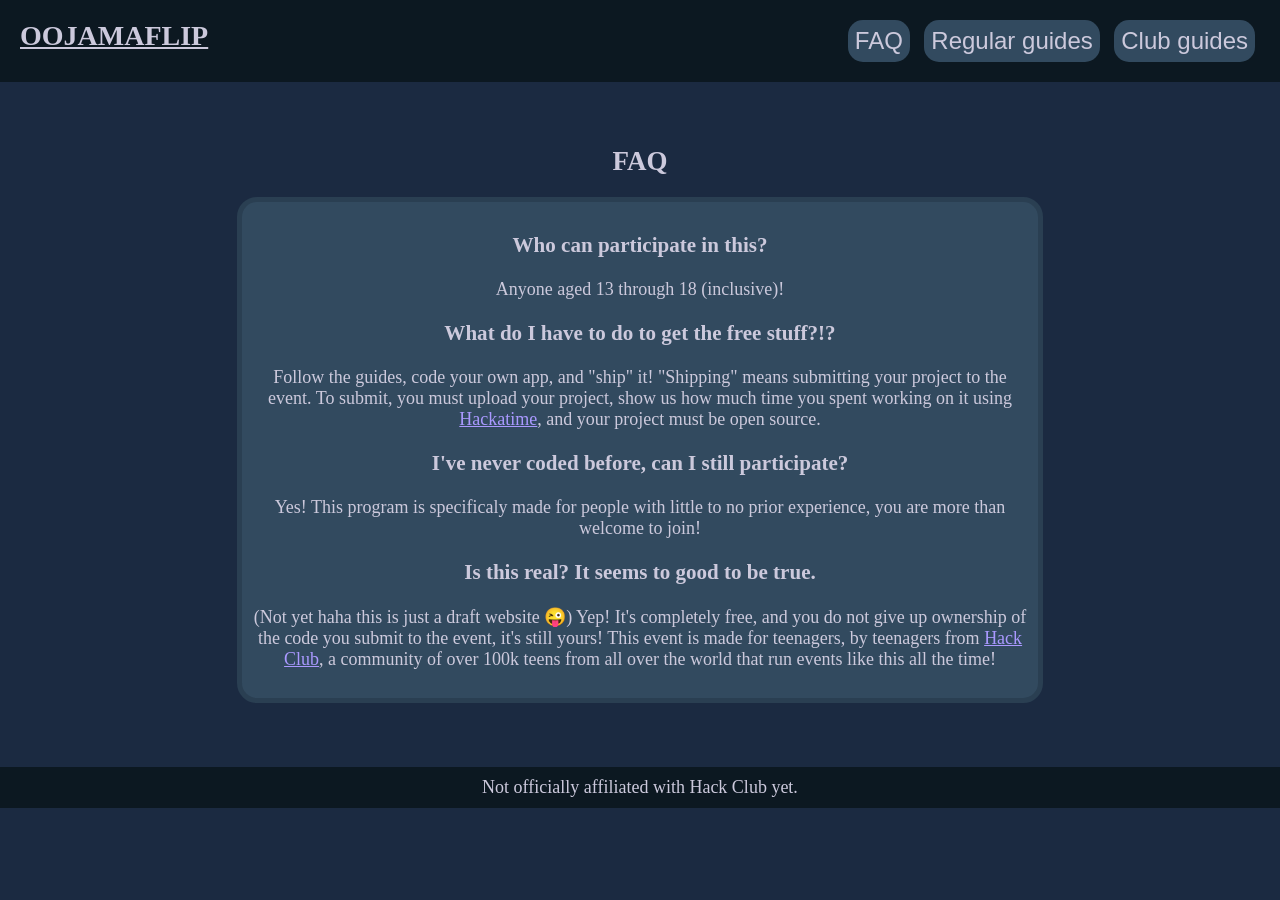
==== faq.html @ 2466895a "Finished header and created dedicated FAQ page." ====
<!DOCTYPE html>
<html>
    <head>
        <title>Oojamaflip</title>
        <link rel="stylesheet" href="style.css" />
    </head>
    <body>
        <header>
            <a class="title" href="index.html"><b>OOJAMAFLIP</b></a>
            <nav>
                <button class="nav-link" onclick="window.location.href='faq.html'">FAQ</button>
                <button class="nav-link" onclick="window.location.href='regular_guides.html'">Regular guides</button>
                <button class="nav-link" onclick="window.location.href='club_guides.html'">Club guides</button>
            </nav>
        </header>
        <section>
            <h1>FAQ</h1>
            <section class="faq">
                <h3>Who can participate in this?</h3>
                <p>Anyone aged 13 through 18 (inclusive)!</p>
                <h3>What do I have to do to get the free stuff?!?</h3>
                <p>Follow the guides, code your own app, and "ship" it! "Shipping" means submitting your project to the event. To submit, you must upload your project, show us how much time you spent working on it using <a href="https://hackatime.hackclub.com/" target="_blank" rel="noopener noreferrer">Hackatime</a>, and your project must be open source. </p>
                <h3>I've never coded before, can I still participate?</h3>
                <p>Yes! This program is specificaly made for people with little to no prior experience, you are more than welcome to join!</p>
                <h3>Is this real? It seems to good to be true.</h3>
                <p>(Not yet haha this is just a draft website 😜) Yep! It's completely free, and you do not give up ownership of the code you submit to the event, it's still yours! This event is made for teenagers, by teenagers from <a href="hackclub.com" target="_blank" rel="noopener noreferrer">Hack Club</a>, a community of over 100k teens from all over the world that run events like this all the time!</p>
            </section>
        </section>
        <footer>Not officially affiliated with Hack Club yet.</footer>
    </body>
</html>
---- style.css ----
body {
    text-align: center;
    background-color: #1b2a41;
    margin: 0px;
    font-size: 18px;
    color: #ccc9dc;
}

section {
    margin: 5%;
}

header {
    background: #0c1821;
    margin: 0px;
    padding: 20px;
    display: flex;
    justify-content: space-between;
}

footer {
    background: #0c1821;
    margin: 0px;
    padding: 10px;
}

a {
    color: #aa99ff;
}

h1 {
    margin: 0px;
}

pre {
    white-space: pre-wrap;
    margin-left: 20%;
    margin-right: 20%;
}

button {
    border-radius: 15px;
    padding: 10px;
    margin-left: 2%;
    margin-right: 2%;
    background-color: #324a5f;
    border-color: #ccc9dc;
    border-style: outset;
    border-width: 4px;
    color: #ccc9dc;
    font-size: 18px;
}

button:hover {
    background-color: #223a4f;
}

button:active {
    border-style: inset;
}

.title {
    color: #ccc9dc;
    font-size: 28px;
    padding: 0px;
    margin: 0px;
}

.nav-link {
    background-color: #324a5f;
    border-radius: 15px;
    padding: 7px;
    margin: 0px;
    margin-left: 5px;
    margin-right: 5px;
    color: #ccc9dc;
    font-size: 24px;
    text-decoration: none;
    border-style: none;
}

.nav-link:active {
    border-style: none;
}

.faq {
    margin-top: 20px;
    margin-left: 15%;
    margin-right: 15%;
    padding: 10px
        2px
        10px
        2px;
    border-radius: 20px;
    border-style: solid;
    border-color: #2a3f52;
    border-width: 5px;
    padding: 10px;
    background-color: #324a5f;
}

.rewards {
    text-align: left;
    border-style: solid;
    border-color: #2a3f52;
    border-radius: 20px;
    border-width: 5px;
    padding: 10px;
    background-color: #324a5f;
}

.top-section {
    margin-top: 2%;
}
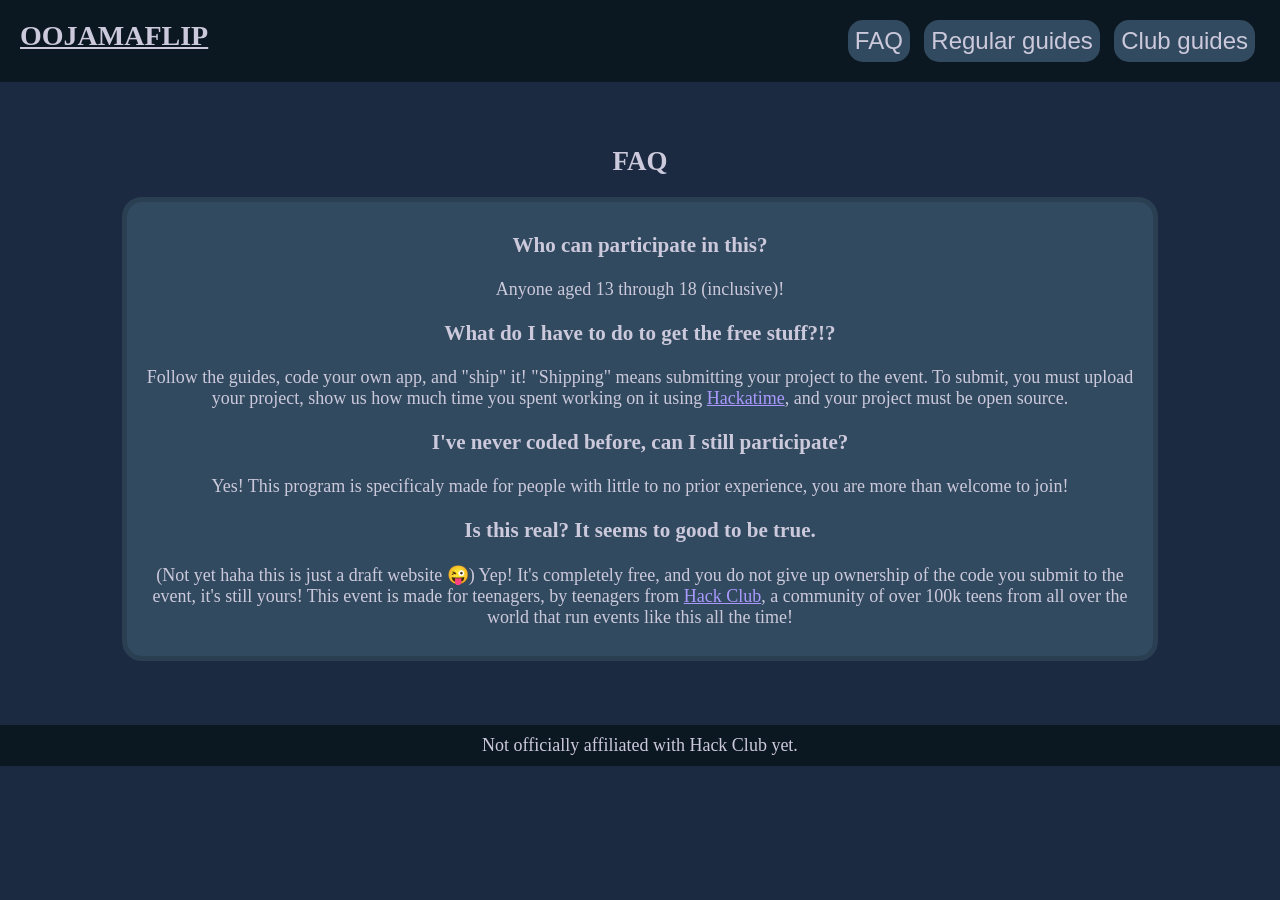
==== commit 6bbc64b8: "Made logo resize to fit window size." ====
--- a/faq.html
+++ b/faq.html
@@ -15,7 +15,7 @@
         </header>
         <section>
             <h1>FAQ</h1>
-            <section class="faq">
+            <section class="full-faq">
                 <h3>Who can participate in this?</h3>
                 <p>Anyone aged 13 through 18 (inclusive)!</p>
                 <h3>What do I have to do to get the free stuff?!?</h3>
--- a/style.css
+++ b/style.css
@@ -59,6 +59,14 @@
     border-style: inset;
 }
 
+img {
+    padding: 0;
+    display: block;
+    margin: 0 auto;
+    max-height: 100%;
+    max-width: 100%;
+}
+
 .title {
     color: #ccc9dc;
     font-size: 28px;
@@ -99,6 +107,22 @@
     background-color: #324a5f;
 }
 
+.full-faq {
+    margin-top: 20px;
+    margin-left: 5%;
+    margin-right: 5%;
+    padding: 10px
+        2px
+        10px
+        2px;
+    border-radius: 20px;
+    border-style: solid;
+    border-color: #2a3f52;
+    border-width: 5px;
+    padding: 10px;
+    background-color: #324a5f;
+}
+
 .rewards {
     text-align: left;
     border-style: solid;
